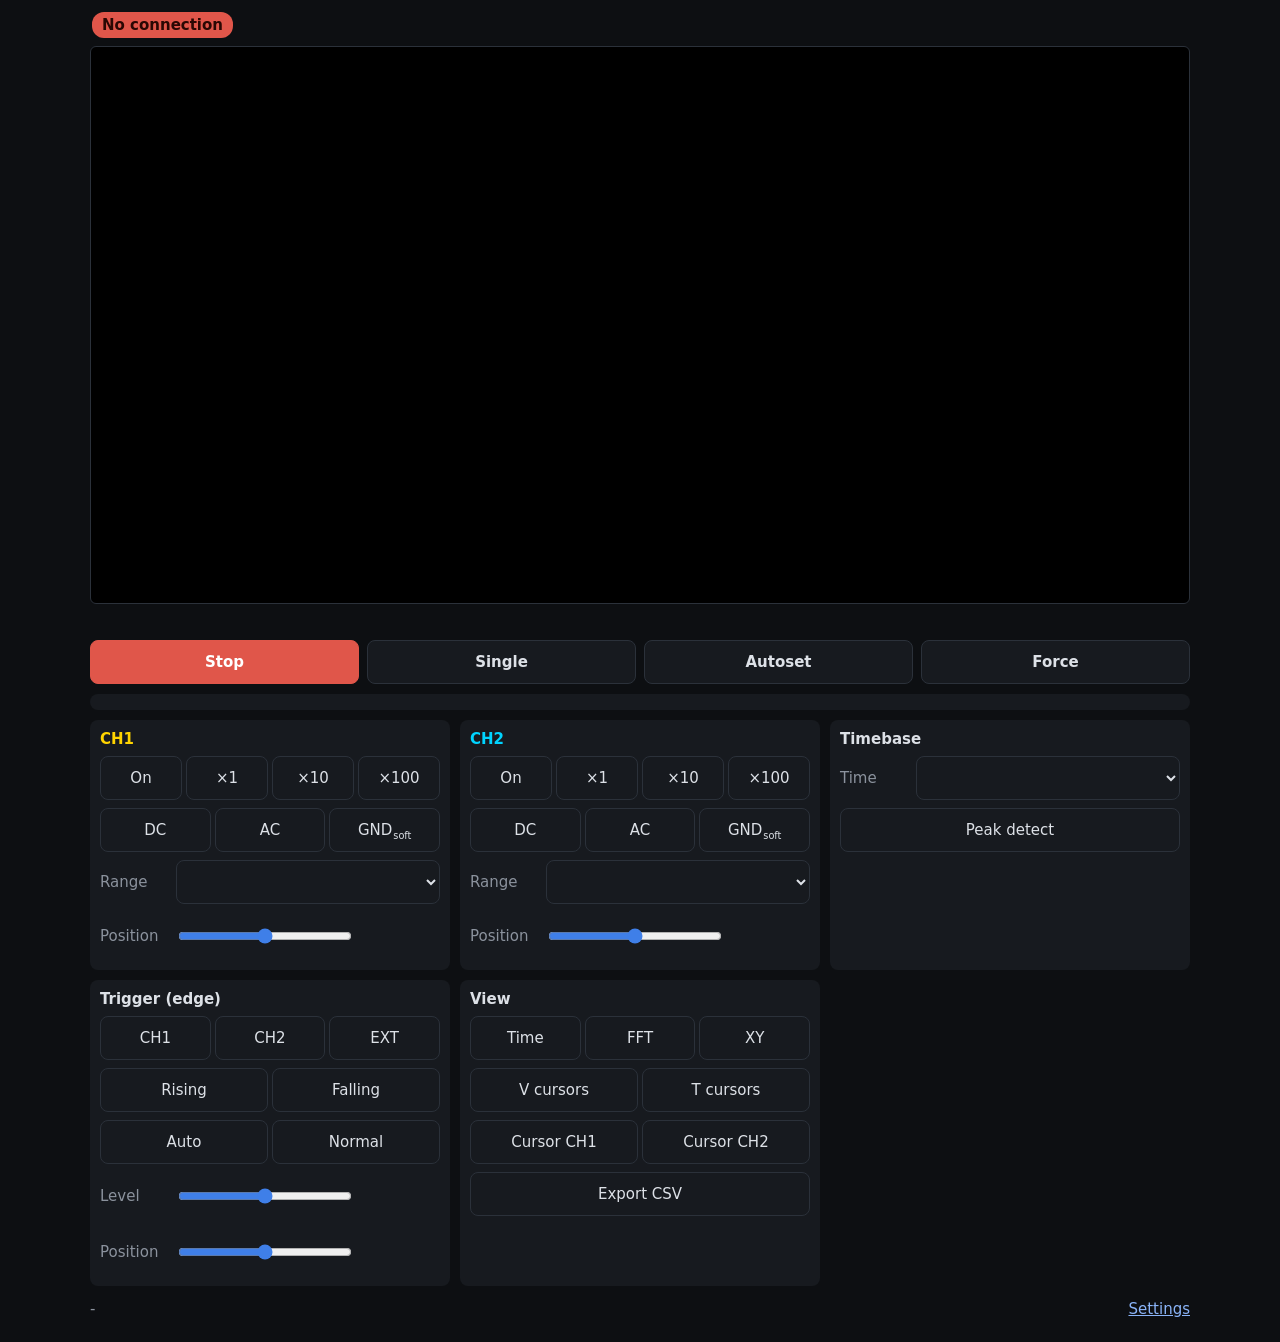
==== firmware/main/index.html @ 1793b1d8 "Add Wi-Fi bridge firmware and web app for the VDS1022I ESP32-S3 USB host that loads the FPGA and str" ====
<!doctype html>
<html lang="en">
<head>
<meta charset="utf-8">
<meta name="viewport" content="width=device-width, initial-scale=1">
<meta name="color-scheme" content="dark">
<title>OWON VDS1022</title>
<style>
  :root {
    --bg: #0d0f12; --panel: #171a1f; --line: #2b313a; --text: #dde1e7; --muted: #8b929d;
    --accent: #3f7fe8; --ch0: #ffd400; --ch1: #00d4ff;
    --ok: #3fbf6a; --warn: #e0a030; --bad: #e0564a;
  }
  * { box-sizing: border-box; }
  body { margin: 0; padding: 8px 8px 24px; background: var(--bg); color: var(--text); font: 15px system-ui, sans-serif; }
  main { max-width: 1100px; margin: 0 auto; }
  button, select, input { font: inherit; color: inherit; }
  button, select { min-height: 44px; border: 1px solid var(--line); border-radius: 8px; background: var(--panel); padding: 0 10px; }
  button { cursor: pointer; touch-action: manipulation; }
  button[aria-pressed="true"] { background: var(--accent); border-color: var(--accent); color: #fff; }
  button:disabled, input:disabled { opacity: 0.4; }

  #topbar { display: flex; gap: 8px; align-items: center; justify-content: space-between; padding: 4px 2px 8px; }
  #state { padding: 4px 10px; border-radius: 12px; background: var(--line); font-weight: 600; }
  #state[data-state="running"] { background: var(--ok); color: #04210f; }
  #state[data-state="waiting"] { background: var(--warn); color: #2a1a00; }
  #state[data-state="offline"] { background: var(--bad); color: #2a0703; }
  #sample-info, #info { color: var(--muted); font-variant-numeric: tabular-nums; }

  #screen { position: relative; height: min(88vw, 62vh); min-height: 240px; background: #000; border: 1px solid var(--line); border-radius: 6px; overflow: hidden; }
  #screen canvas { position: absolute; inset: 0; width: 100%; height: 100%; display: block; }
  #trace { touch-action: pan-y; }
  button sub { font-size: 0.65em; line-height: 0; margin-left: 1px; }

  .handle { --hit: 44px; position: absolute; top: 0; z-index: 1; width: var(--hit); height: var(--hit); touch-action: none; }
  @media (pointer: fine) { .handle { --hit: 28px; } }
  .handle[data-handle="level"] { right: 0; cursor: ns-resize; }
  .handle[data-handle="offset"] { left: 0; cursor: ns-resize; }
  .handle[data-handle="position"] { left: 0; cursor: ew-resize; }
  #drag-readout { position: absolute; z-index: 2; padding: 2px 6px; border-radius: 4px; background: #000c; border: 1px solid var(--line); font-variant-numeric: tabular-nums; pointer-events: none; white-space: nowrap; }

  #scale { display: flex; flex-wrap: wrap; gap: 4px 14px; padding: 6px 2px; font-variant-numeric: tabular-nums; }
  .c0 { color: var(--ch0); }
  .c1 { color: var(--ch1); }
  #info { min-height: 1.3em; padding: 0 2px 6px; }

  .row { display: grid; grid-template-columns: repeat(4, 1fr); gap: 8px; margin: 4px 0 10px; }
  .row button { font-weight: 600; }
  #run[data-running="true"] { background: var(--bad); border-color: var(--bad); color: #fff; }
  #run[data-running="false"] { background: var(--ok); border-color: var(--ok); color: #04210f; }

  #measures { display: grid; grid-template-columns: auto 1fr 1fr; gap: 2px 14px; padding: 8px 10px; margin-bottom: 10px; background: var(--panel); border-radius: 8px; font-variant-numeric: tabular-nums; }
  #measures .label { color: var(--muted); }
  #measures .value { text-align: right; }

  .groups { display: grid; grid-template-columns: repeat(auto-fit, minmax(290px, 1fr)); gap: 10px; }
  .group { background: var(--panel); border-radius: 8px; padding: 10px; display: grid; gap: 8px; align-content: start; }
  .group h2 { margin: 0; font-size: 15px; }
  .group.ch0 h2 { color: var(--ch0); }
  .group.ch1 h2 { color: var(--ch1); }
  .seg { display: flex; gap: 4px; }
  .seg > button { flex: 1; padding: 0 4px; }
  .line { display: grid; grid-template-columns: 4.5em 1fr; gap: 8px; align-items: center; }
  .line > span { color: var(--muted); }
  .slider { display: grid; grid-template-columns: 4.5em 1fr 5.5em; gap: 8px; align-items: center; }
  .slider > span { color: var(--muted); }
  .slider output { text-align: right; font-variant-numeric: tabular-nums; }
  input[type="range"] { width: 100%; min-height: 44px; accent-color: var(--accent); }

  footer { display: flex; flex-wrap: wrap; gap: 6px 16px; justify-content: space-between; margin-top: 14px; color: var(--muted); font-variant-numeric: tabular-nums; }
  footer a { color: #8ab4f8; }
</style>
</head>
<body>
<main>
  <div id="topbar">
    <span id="state" data-state="offline">No connection</span>
    <span id="sample-info"></span>
  </div>

  <div id="screen">
    <canvas id="grid"></canvas>
    <canvas id="trace"></canvas>
    <div class="handle" data-handle="level" hidden></div>
    <div class="handle" data-handle="position" hidden></div>
    <div class="handle" data-handle="offset" data-channel="0" hidden></div>
    <div class="handle" data-handle="offset" data-channel="1" hidden></div>
    <div id="drag-readout" hidden></div>
  </div>
  <div id="scale"><span id="scale-0" class="c0"></span><span id="scale-1" class="c1"></span><span id="scale-time"></span></div>
  <div id="info"></div>

  <div class="row">
    <button id="run" data-running="true">Stop</button>
    <button id="single">Single</button>
    <button id="autoset">Autoset</button>
    <button id="force">Force</button>
  </div>

  <div id="measures"></div>

  <div class="groups">
    <section class="group ch0">
      <h2>CH1</h2>
      <div class="seg">
        <button data-key="settings.channels.0.on" data-toggle>On</button>
        <button data-key="settings.channels.0.probe" data-value="1">×1</button>
        <button data-key="settings.channels.0.probe" data-value="10">×10</button>
        <button data-key="settings.channels.0.probe" data-value="100">×100</button>
      </div>
      <div class="seg">
        <button data-key="settings.channels.0.coupling" data-value="1">DC</button>
        <button data-key="settings.channels.0.coupling" data-value="0">AC</button>
        <button data-key="settings.channels.0.coupling" data-value="2" title="Display only: the input stays connected">GND<sub>soft</sub></button>
      </div>
      <label class="line"><span>Range</span><select data-key="settings.channels.0.rangeIndex" data-ranges="0"></select></label>
      <label class="slider"><span>Position</span><input type="range" min="-0.45" max="0.45" step="0.01" data-key="settings.channels.0.offset"><output data-out="settings.channels.0.offset"></output></label>
    </section>

    <section class="group ch1">
      <h2>CH2</h2>
      <div class="seg">
        <button data-key="settings.channels.1.on" data-toggle>On</button>
        <button data-key="settings.channels.1.probe" data-value="1">×1</button>
        <button data-key="settings.channels.1.probe" data-value="10">×10</button>
        <button data-key="settings.channels.1.probe" data-value="100">×100</button>
      </div>
      <div class="seg">
        <button data-key="settings.channels.1.coupling" data-value="1">DC</button>
        <button data-key="settings.channels.1.coupling" data-value="0">AC</button>
        <button data-key="settings.channels.1.coupling" data-value="2" title="Display only: the input stays connected">GND<sub>soft</sub></button>
      </div>
      <label class="line"><span>Range</span><select data-key="settings.channels.1.rangeIndex" data-ranges="1"></select></label>
      <label class="slider"><span>Position</span><input type="range" min="-0.45" max="0.45" step="0.01" data-key="settings.channels.1.offset"><output data-out="settings.channels.1.offset"></output></label>
    </section>

    <section class="group">
      <h2>Timebase</h2>
      <label class="line"><span>Time</span><select id="time-range" data-key="settings.rateIndex"></select></label>
      <div class="seg"><button data-key="settings.peak" data-toggle>Peak detect</button></div>
    </section>

    <section class="group">
      <h2>Trigger (edge)</h2>
      <div class="seg">
        <button data-key="settings.trigger.source" data-value="0">CH1</button>
        <button data-key="settings.trigger.source" data-value="1">CH2</button>
        <button data-key="settings.trigger.source" data-value="2">EXT</button>
      </div>
      <div class="seg">
        <button data-key="settings.trigger.fall" data-value="false">Rising</button>
        <button data-key="settings.trigger.fall" data-value="true">Falling</button>
      </div>
      <div class="seg">
        <button data-key="settings.trigger.sweep" data-value="0">Auto</button>
        <button data-key="settings.trigger.sweep" data-value="1">Normal</button>
      </div>
      <label class="slider"><span>Level</span><input id="level" type="range" min="-5" max="5" step="0.05" data-key="settings.trigger.levelDiv"><output data-out="settings.trigger.levelDiv"></output></label>
      <label class="slider"><span>Position</span><input type="range" min="0" max="1" step="0.01" data-key="settings.trigger.position"><output data-out="settings.trigger.position"></output></label>
    </section>

    <section class="group">
      <h2>View</h2>
      <div class="seg">
        <button data-key="ui.view" data-value='"time"'>Time</button>
        <button data-key="ui.view" data-value='"fft"'>FFT</button>
        <button data-key="ui.view" data-value='"xy"'>XY</button>
      </div>
      <div class="seg">
        <button data-key="ui.cursorsV" data-toggle>V cursors</button>
        <button data-key="ui.cursorsT" data-toggle>T cursors</button>
      </div>
      <div class="seg">
        <button data-key="ui.cursorChannel" data-value="0">Cursor CH1</button>
        <button data-key="ui.cursorChannel" data-value="1">Cursor CH2</button>
      </div>
      <div class="seg"><button id="export">Export CSV</button></div>
    </section>
  </div>

  <footer>
    <span id="stats">-</span>
    <a id="settings" href="/settings">Settings</a>
  </footer>
</main>
<script type="module" src="/app.js"></script>
</body>
</html>
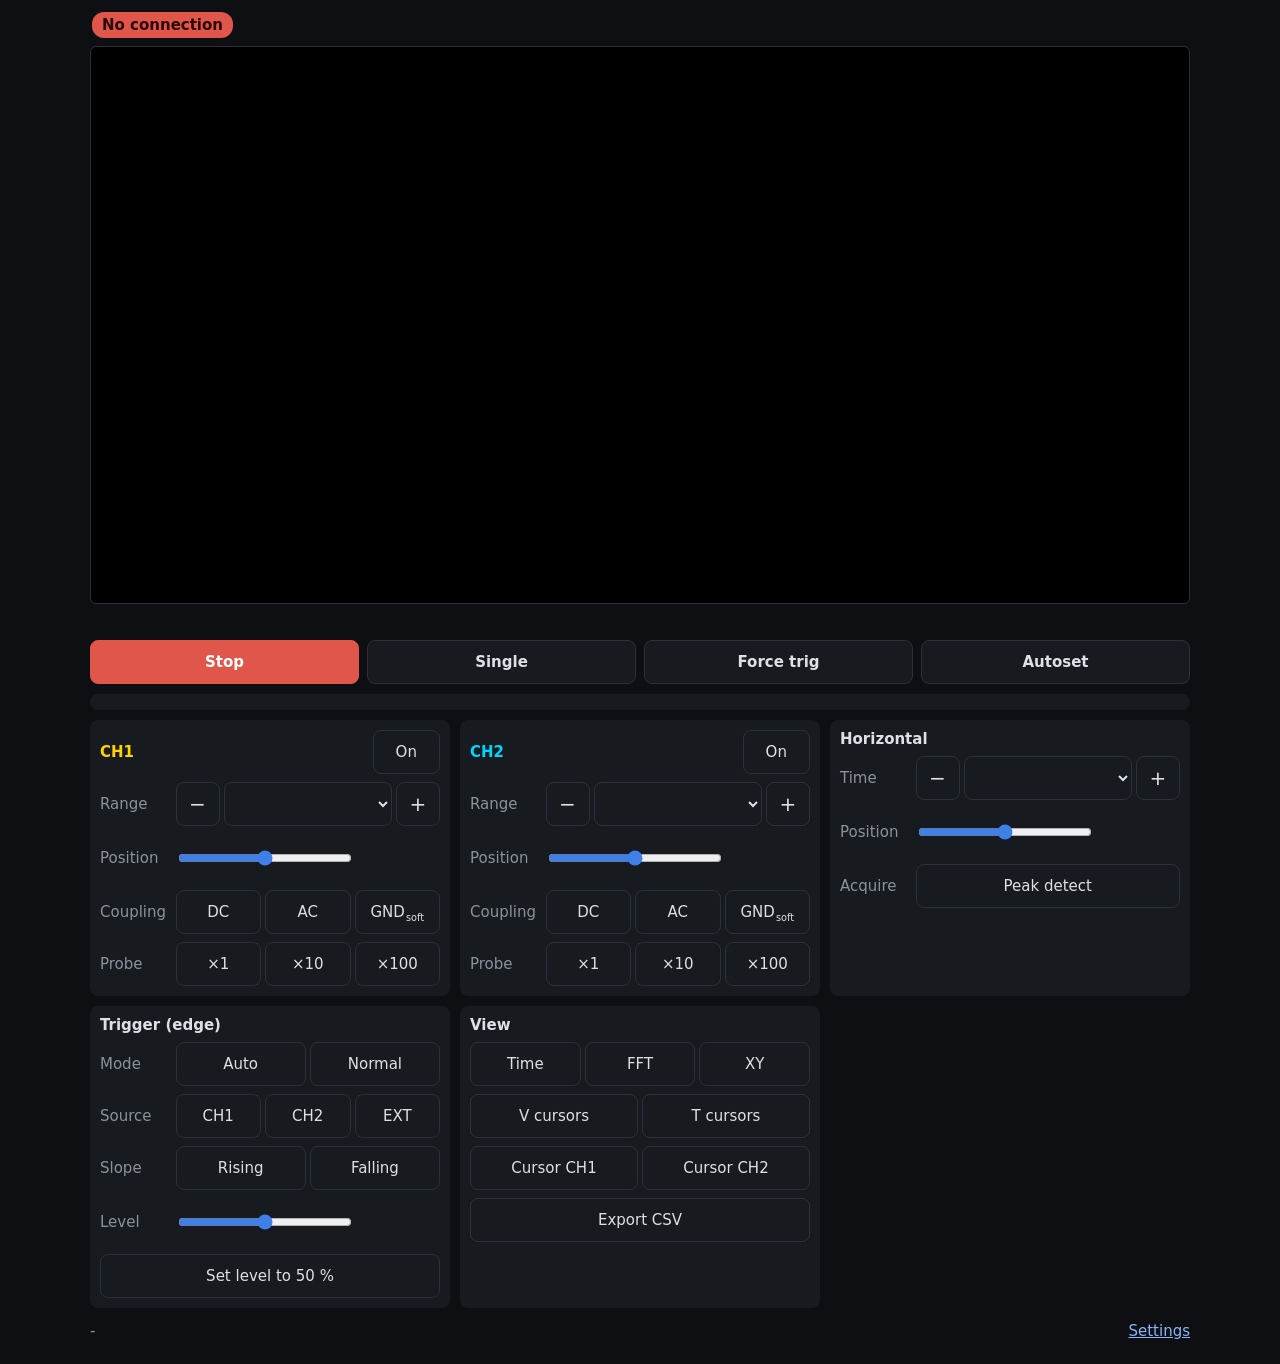
==== commit 7b5e7dcd: "Make Run/Stop and Single work like a bench scope Run/Stop is one toggle and Single arms one capture " ====
--- a/firmware/main/index.html
+++ b/firmware/main/index.html
@@ -45,9 +45,10 @@
   #info { min-height: 1.3em; padding: 0 2px 6px; }
 
   .row { display: grid; grid-template-columns: repeat(4, 1fr); gap: 8px; margin: 4px 0 10px; }
-  .row button { font-weight: 600; }
+  .row button { font-weight: 600; padding: 0 4px; }
   #run[data-running="true"] { background: var(--bad); border-color: var(--bad); color: #fff; }
   #run[data-running="false"] { background: var(--ok); border-color: var(--ok); color: #04210f; }
+  #single[data-armed="true"] { background: var(--warn); border-color: var(--warn); color: #2a1a00; }
 
   #measures { display: grid; grid-template-columns: auto 1fr 1fr; gap: 2px 14px; padding: 8px 10px; margin-bottom: 10px; background: var(--panel); border-radius: 8px; font-variant-numeric: tabular-nums; }
   #measures .label { color: var(--muted); }
@@ -60,7 +61,11 @@
   .group.ch1 h2 { color: var(--ch1); }
   .seg { display: flex; gap: 4px; }
   .seg > button { flex: 1; padding: 0 4px; }
-  .line { display: grid; grid-template-columns: 4.5em 1fr; gap: 8px; align-items: center; }
+  .head { display: flex; align-items: center; justify-content: space-between; }
+  .head button { min-width: 4.5em; }
+  .stepper { display: grid; grid-template-columns: 44px minmax(0, 1fr) 44px; gap: 4px; }
+  .stepper button { padding: 0; font-size: 20px; }
+  .line { display: grid; grid-template-columns: 4.5em minmax(0, 1fr); gap: 8px; align-items: center; }
   .line > span { color: var(--muted); }
   .slider { display: grid; grid-template-columns: 4.5em 1fr 5.5em; gap: 8px; align-items: center; }
   .slider > span { color: var(--muted); }
@@ -92,71 +97,76 @@
 
   <div class="row">
     <button id="run" data-running="true">Stop</button>
-    <button id="single">Single</button>
+    <button id="single" data-armed="false">Single</button>
+    <button id="force">Force trig</button>
     <button id="autoset">Autoset</button>
-    <button id="force">Force</button>
   </div>
 
   <div id="measures"></div>
 
   <div class="groups">
     <section class="group ch0">
-      <h2>CH1</h2>
-      <div class="seg">
-        <button data-key="settings.channels.0.on" data-toggle>On</button>
+      <div class="head">
+        <h2>CH1</h2>
+        <button id="on-0" data-key="settings.channels.0.on" data-toggle>On</button>
+      </div>
+      <div class="line"><span>Range</span><div class="stepper"><button data-step="settings.channels.0.rangeIndex" data-delta="-1" aria-label="Smaller volts per division">&minus;</button><select aria-label="CH1 volts per division" data-key="settings.channels.0.rangeIndex" data-ranges="0"></select><button data-step="settings.channels.0.rangeIndex" data-delta="1" aria-label="Larger volts per division">+</button></div></div>
+      <label class="slider"><span>Position</span><input type="range" min="-0.45" max="0.45" step="0.01" data-key="settings.channels.0.offset"><output data-out="settings.channels.0.offset"></output></label>
+      <div class="line"><span>Coupling</span><div class="seg">
+        <button data-key="settings.channels.0.coupling" data-value="1">DC</button>
+        <button data-key="settings.channels.0.coupling" data-value="0">AC</button>
+        <button data-key="settings.channels.0.coupling" data-value="2" title="Display only: the input stays connected">GND<sub>soft</sub></button>
+      </div></div>
+      <div class="line"><span>Probe</span><div class="seg">
         <button data-key="settings.channels.0.probe" data-value="1">×1</button>
         <button data-key="settings.channels.0.probe" data-value="10">×10</button>
         <button data-key="settings.channels.0.probe" data-value="100">×100</button>
-      </div>
-      <div class="seg">
-        <button data-key="settings.channels.0.coupling" data-value="1">DC</button>
-        <button data-key="settings.channels.0.coupling" data-value="0">AC</button>
-        <button data-key="settings.channels.0.coupling" data-value="2" title="Display only: the input stays connected">GND<sub>soft</sub></button>
-      </div>
-      <label class="line"><span>Range</span><select data-key="settings.channels.0.rangeIndex" data-ranges="0"></select></label>
-      <label class="slider"><span>Position</span><input type="range" min="-0.45" max="0.45" step="0.01" data-key="settings.channels.0.offset"><output data-out="settings.channels.0.offset"></output></label>
+      </div></div>
     </section>
 
     <section class="group ch1">
-      <h2>CH2</h2>
-      <div class="seg">
-        <button data-key="settings.channels.1.on" data-toggle>On</button>
+      <div class="head">
+        <h2>CH2</h2>
+        <button id="on-1" data-key="settings.channels.1.on" data-toggle>On</button>
+      </div>
+      <div class="line"><span>Range</span><div class="stepper"><button data-step="settings.channels.1.rangeIndex" data-delta="-1" aria-label="Smaller volts per division">&minus;</button><select aria-label="CH2 volts per division" data-key="settings.channels.1.rangeIndex" data-ranges="1"></select><button data-step="settings.channels.1.rangeIndex" data-delta="1" aria-label="Larger volts per division">+</button></div></div>
+      <label class="slider"><span>Position</span><input type="range" min="-0.45" max="0.45" step="0.01" data-key="settings.channels.1.offset"><output data-out="settings.channels.1.offset"></output></label>
+      <div class="line"><span>Coupling</span><div class="seg">
+        <button data-key="settings.channels.1.coupling" data-value="1">DC</button>
+        <button data-key="settings.channels.1.coupling" data-value="0">AC</button>
+        <button data-key="settings.channels.1.coupling" data-value="2" title="Display only: the input stays connected">GND<sub>soft</sub></button>
+      </div></div>
+      <div class="line"><span>Probe</span><div class="seg">
         <button data-key="settings.channels.1.probe" data-value="1">×1</button>
         <button data-key="settings.channels.1.probe" data-value="10">×10</button>
         <button data-key="settings.channels.1.probe" data-value="100">×100</button>
-      </div>
-      <div class="seg">
-        <button data-key="settings.channels.1.coupling" data-value="1">DC</button>
-        <button data-key="settings.channels.1.coupling" data-value="0">AC</button>
-        <button data-key="settings.channels.1.coupling" data-value="2" title="Display only: the input stays connected">GND<sub>soft</sub></button>
-      </div>
-      <label class="line"><span>Range</span><select data-key="settings.channels.1.rangeIndex" data-ranges="1"></select></label>
-      <label class="slider"><span>Position</span><input type="range" min="-0.45" max="0.45" step="0.01" data-key="settings.channels.1.offset"><output data-out="settings.channels.1.offset"></output></label>
+      </div></div>
     </section>
 
     <section class="group">
-      <h2>Timebase</h2>
-      <label class="line"><span>Time</span><select id="time-range" data-key="settings.rateIndex"></select></label>
-      <div class="seg"><button data-key="settings.peak" data-toggle>Peak detect</button></div>
+      <h2>Horizontal</h2>
+      <div class="line"><span>Time</span><div class="stepper"><button data-step="settings.rateIndex" data-delta="1" aria-label="Less time per division">&minus;</button><select id="time-range" aria-label="Time per division" data-key="settings.rateIndex"></select><button data-step="settings.rateIndex" data-delta="-1" aria-label="More time per division">+</button></div></div>
+      <label class="slider"><span>Position</span><input id="position" type="range" min="0" max="1" step="0.01" data-key="settings.trigger.position"><output data-out="settings.trigger.position"></output></label>
+      <div class="line"><span>Acquire</span><div class="seg"><button data-key="settings.peak" data-toggle>Peak detect</button></div></div>
     </section>
 
     <section class="group">
       <h2>Trigger (edge)</h2>
-      <div class="seg">
+      <div class="line"><span>Mode</span><div class="seg">
+        <button data-key="settings.trigger.sweep" data-value="0">Auto</button>
+        <button data-key="settings.trigger.sweep" data-value="1">Normal</button>
+      </div></div>
+      <div class="line"><span>Source</span><div class="seg">
         <button data-key="settings.trigger.source" data-value="0">CH1</button>
         <button data-key="settings.trigger.source" data-value="1">CH2</button>
         <button data-key="settings.trigger.source" data-value="2">EXT</button>
-      </div>
-      <div class="seg">
+      </div></div>
+      <div class="line"><span>Slope</span><div class="seg">
         <button data-key="settings.trigger.fall" data-value="false">Rising</button>
         <button data-key="settings.trigger.fall" data-value="true">Falling</button>
-      </div>
-      <div class="seg">
-        <button data-key="settings.trigger.sweep" data-value="0">Auto</button>
-        <button data-key="settings.trigger.sweep" data-value="1">Normal</button>
-      </div>
+      </div></div>
       <label class="slider"><span>Level</span><input id="level" type="range" min="-5" max="5" step="0.05" data-key="settings.trigger.levelDiv"><output data-out="settings.trigger.levelDiv"></output></label>
-      <label class="slider"><span>Position</span><input type="range" min="0" max="1" step="0.01" data-key="settings.trigger.position"><output data-out="settings.trigger.position"></output></label>
+      <div class="seg"><button id="level-50">Set level to 50 %</button></div>
     </section>
 
     <section class="group">
